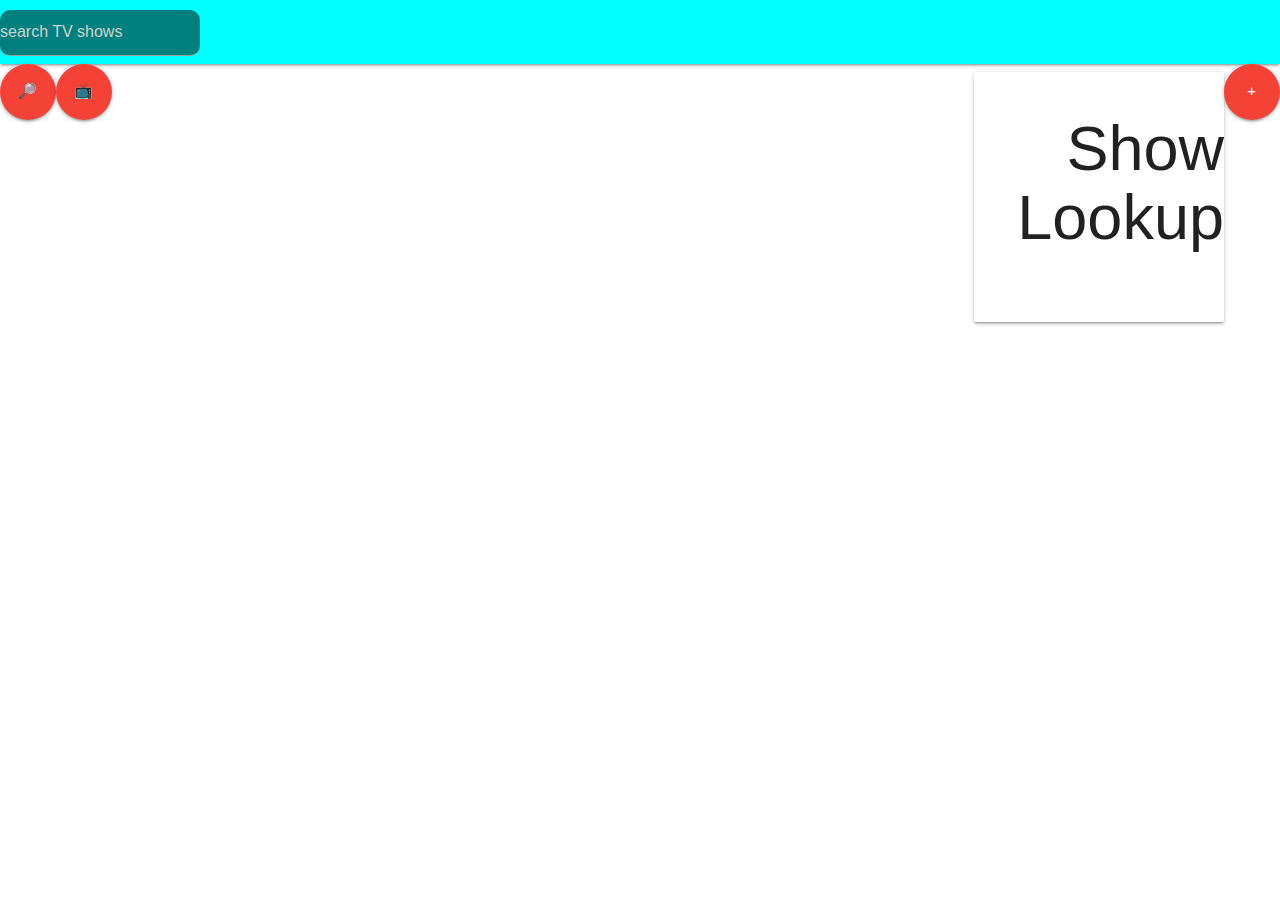
==== index.html @ 7bc8ae8b "added a readme file" ====
<!DOCTYPE html>
<html lang="en">
<head>
    <meta charset="UTF-8">
    <meta http-equiv="X-UA-Compatible" content="IE=edge">
    <meta name="viewport" content="width=device-width, initial-scale=1.0">
    <link rel="stylesheet" href="./Assets/style.css" />
    <!-- link to CSS framework materialize -->
     <link rel="stylesheet" href="https://cdnjs.cloudflare.com/ajax/libs/materialize/1.0.0/css/materialize.min.css"> 
    <title>Document</title>
</head>
<body>
   
        <!-- <a class="btn-floating btn-large waves-effect waves-light red" id="btn"><i class="material-icons">add</i></a> -->
       
         
            <!-- <div class="input-field"> -->
              <nav class="navbar">


             <input id="search-field" type="text" placeholder="search TV shows" />
            </nav>
             <button class="btn-floating btn-large waves-effect waves-light red" id="btn" title="search for  show">🔎<i class="material-icons"></i></button>
          
          <a href="images.html" class="btn-floating btn-large waves-effect waves-light red"  title="=view saved items">📺<i class="material-icons">+</i></a>
             <button class="btn-floating btn-large waves-effect waves-light red" id="saveBtn" title="save  shows ">+<i class="material-icons"></i></button>
             <div class="card" id="card">
              <h1>Show Lookup</h1>
             
            
            </div>
            
                
               
           
             <div id="dialog" class="dialog" >
              <div class="close" id="close">&times;</div>
              
              <p>
                click on the 
                + button to save 
                selected item
               
              </p>
           
            </div>
          
             
           
           

            
           
            
          
          <!-- <button class="btn-floating btn-large waves-effect waves-light red" id="btn" title="search for  show">🔎<i class="material-icons"></i></button>
          
          <a href="images.html" class="btn-floating btn-large waves-effect waves-light red"  title="=view">📺<i class="material-icons">+</i></a> -->
 
    


    <br />
   
    
    <div class="container" id="showDisplay">
     
    </div>
      


  
    
   
    

      <script src="./Assets/script.js"></script>
    
</body>
</html>
---- Assets/style.css ----
#search-field{
  width: 200px;
   background-color: rgba(0,0,0,0.5);
  

  border-radius: 10px;
   
}
.navbar{
 background-color: aqua;
 
 
 

}

.container{
    display:grid;
    
    
}

.card {
    background-color: transparent;
    border: none;
    text-align: right;
   
    /* margin: 40px 20px;
    padding: 25px; */
    width:250px;
    height: 250px;;
    float: right;
  }

  .btn-floating {
    float: left;
  }

  #saveBtn{
    float: right;
  }

 body{
  font-family: Arial, Helvetica, sans-serif;
 }

.dialog{
  visibility: hidden;
  height: 60pxpx;
  width: 300px;
  position: absolute;
  top: 50px;

left: 800px;  
background-color: rgba(0,0,0,0.5);
 }

 p{
 
 }

 

 .close{
  text-align: right;
 }
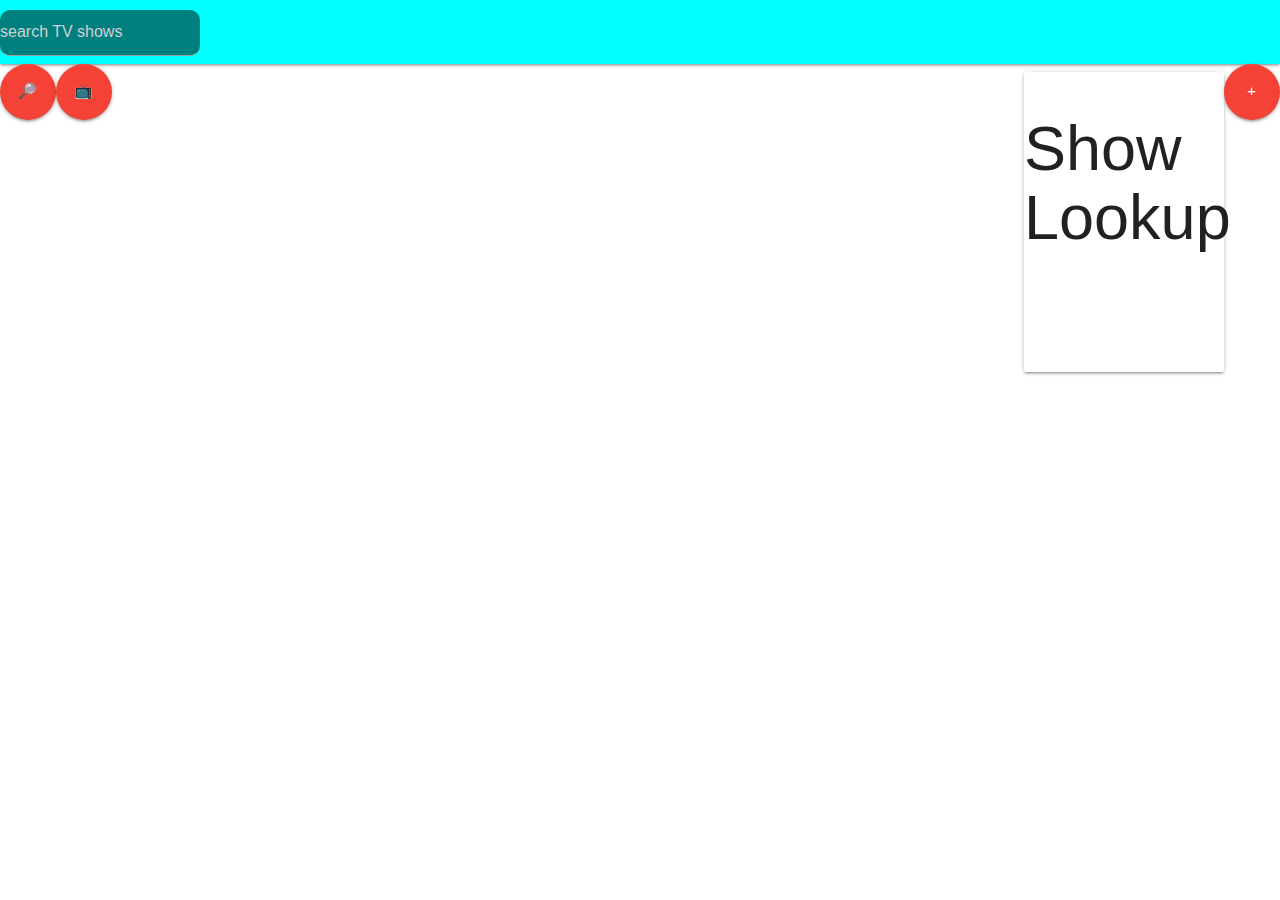
==== commit 3653a634: "made some styling changes" ====
--- a/index.html
+++ b/index.html
@@ -36,7 +36,7 @@
              <div id="dialog" class="dialog" >
               <div class="close" id="close">&times;</div>
               
-              <p>
+              <p class="dialogText">
                 click on the 
                 + button to save 
                 selected item
--- a/Assets/style.css
+++ b/Assets/style.css
@@ -25,18 +25,20 @@
 
 .card {
     background-color: transparent;
-    border: none;
-    text-align: right;
-   
-    /* margin: 40px 20px;
-    padding: 25px; */
-    width:250px;
-    height: 250px;;
+     border: none; 
+     /* text-decoration: none;
+   border-style: hidden;
+    */
+     /* margin: 40px 20px;
+    padding: 25px; */ 
+    width:200px;
+    height: 300px;
     float: right;
   }
 
   .btn-floating {
     float: left;
+    cursor: pointer;
   }
 
   #saveBtn{
@@ -54,18 +56,19 @@
   position: absolute;
   top: 50px;
 
-left: 800px;  
+left: 400px;  
 background-color: rgba(0,0,0,0.5);
  }
 
- p{
- 
+ .dialogText{
+  text-align: center;
  }
 
  
 
  .close{
   text-align: right;
+  cursor: pointer;
  }
 
 
